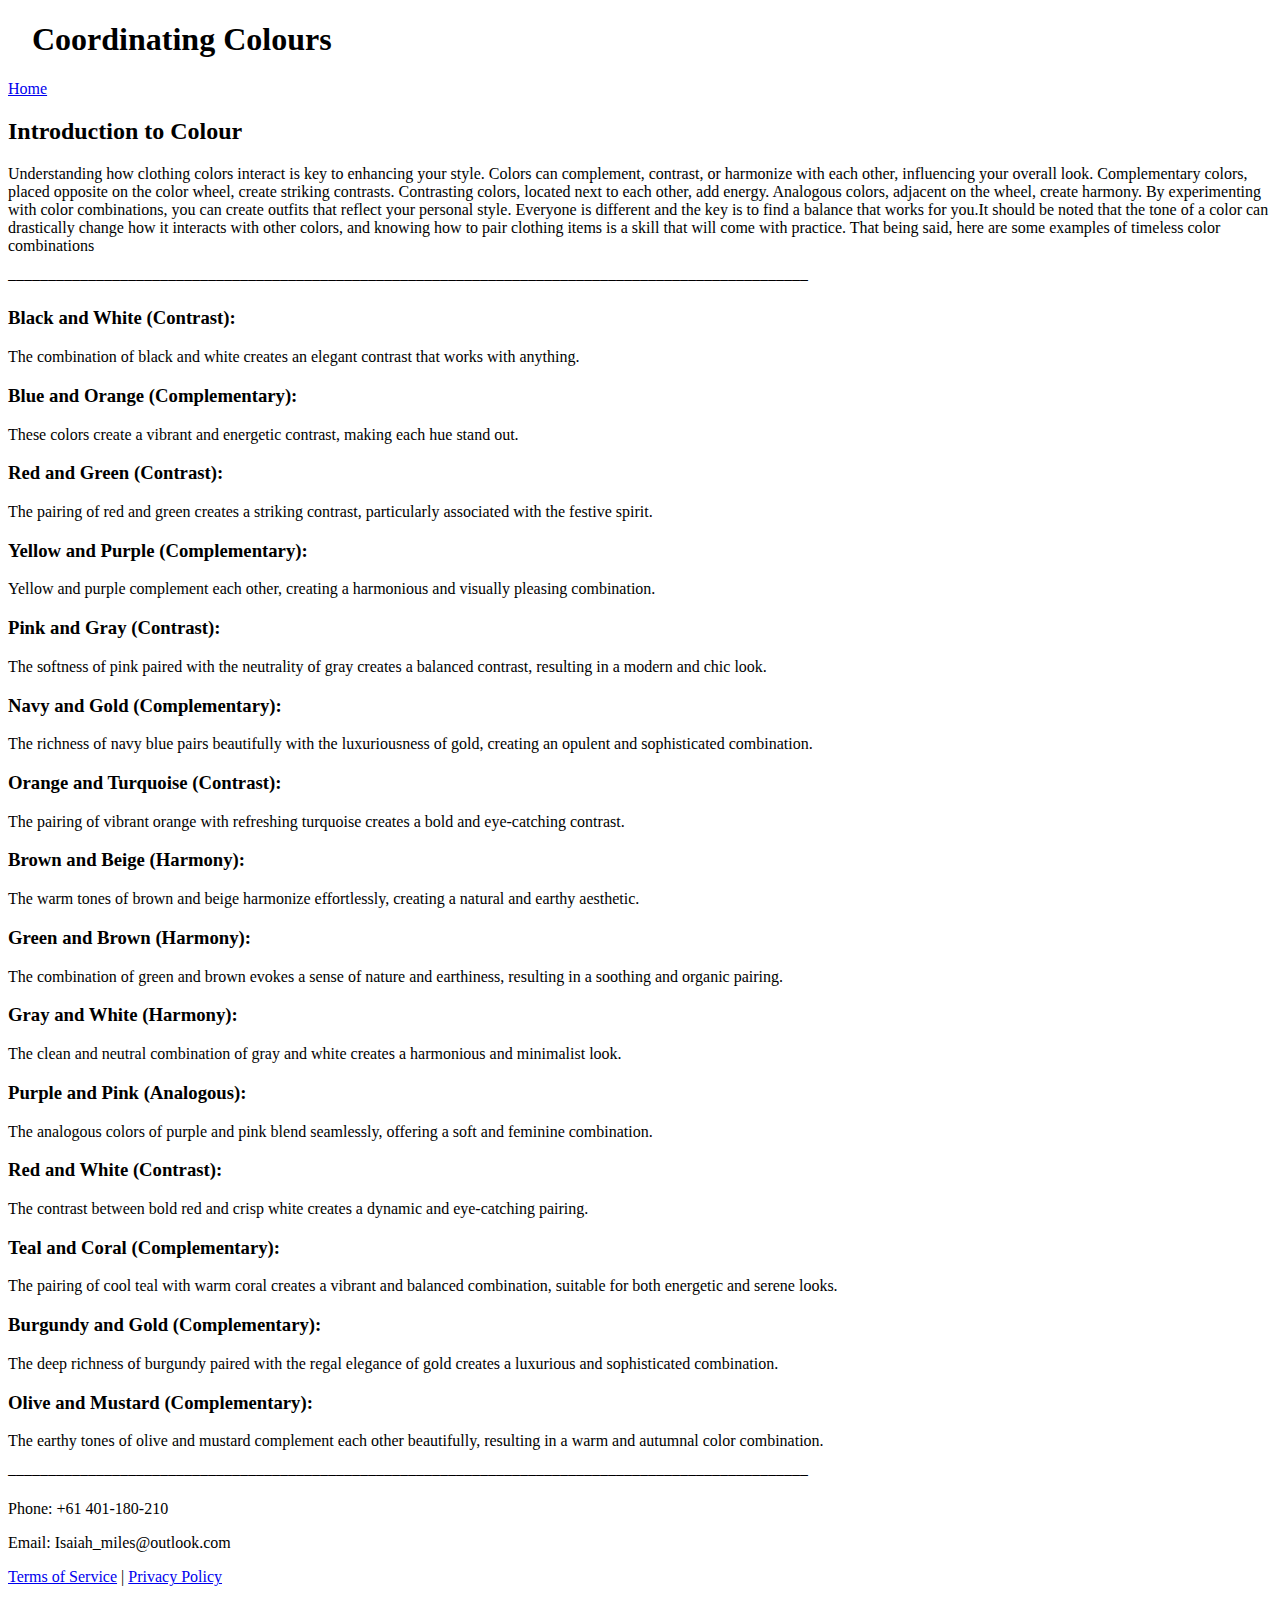
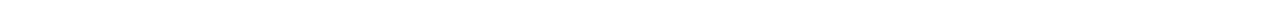
==== colour.html @ fdea0f5c "Update colour.html" ====
<!DOCTYPE html>
<html>
<head>
  <title>Fit Foundation</title>
  <link href="style.css" rel="stylesheet" type="text/css">
	  <link href="https://fonts.googleapis.com/css2?family=Questrial&display=swap" rel="stylesheet">
	<link rel="icon" type="image/x-icon" href="favicon.png">
	  <meta name="viewport" content="width=device-width, intial-scale=1">
</head>
<body>
    <header>
    <h1>&nbsp; &nbsp;Coordinating Colours</h1>
		<p> 
      <a class="button1" href="index.html">Home</a>
	</p>
  </header>

<div class="text">
<article>
    <h2>Introduction to Colour</h2>
    <p1>Understanding how clothing colors interact is key to enhancing your style. Colors can complement, contrast, or harmonize with each other, influencing your overall look. Complementary colors, placed opposite on the color wheel, create striking contrasts. Contrasting colors, located next to each other, add energy. Analogous colors, adjacent on the wheel, create harmony. By experimenting with color combinations, you can create outfits that reflect your personal style. Everyone is different and the key is to find a balance that works for you.It should be noted that the tone of a color can drastically change how it interacts with other colors, and knowing how to pair clothing items is a skill that will come with practice. That being said, here are some examples of timeless color combinations</p1>
  </article>
<p>⎯⎯⎯⎯⎯⎯⎯⎯⎯⎯⎯⎯⎯⎯⎯⎯⎯⎯⎯⎯⎯⎯⎯⎯⎯⎯⎯⎯⎯⎯⎯⎯⎯⎯⎯⎯⎯⎯⎯⎯⎯⎯⎯⎯⎯⎯⎯⎯⎯⎯⎯⎯⎯⎯⎯⎯⎯⎯⎯⎯⎯⎯⎯⎯⎯⎯⎯⎯⎯⎯⎯⎯⎯⎯⎯⎯⎯⎯⎯⎯⎯⎯⎯⎯⎯⎯⎯⎯⎯⎯⎯⎯⎯⎯⎯⎯⎯⎯⎯⎯</p>
<article>
	<p></p> 
<h3>Black and White (Contrast):</h3>
<p1>The combination of black and white creates an elegant contrast that works with anything.</p1>
<p></p> 
<h3>Blue and Orange (Complementary):</h3>
<p1>These colors create a vibrant and energetic contrast, making each hue stand out.</p1>
<p></p> 
<h3>Red and Green (Contrast):</h3>
<p1>The pairing of red and green creates a striking contrast, particularly associated with the festive spirit.</p1>
<p></p> 
<h3>Yellow and Purple (Complementary):</h3>
<p1>Yellow and purple complement each other, creating a harmonious and visually pleasing combination.</p1>
<p></p> 
<h3>Pink and Gray (Contrast):</h3>
<p1>The softness of pink paired with the neutrality of gray creates a balanced contrast, resulting in a modern and chic look.</p1>
<p></p> 
<h3>Navy and Gold (Complementary):</h3>
<p1>The richness of navy blue pairs beautifully with the luxuriousness of gold, creating an opulent and sophisticated combination.</p1>
<p></p> 
<h3>Orange and Turquoise (Contrast):</h3>
<p1>The pairing of vibrant orange with refreshing turquoise creates a bold and eye-catching contrast.</p1>
<p></p> 
<h3>Brown and Beige (Harmony):</h3>
<p1>The warm tones of brown and beige harmonize effortlessly, creating a natural and earthy aesthetic.</p1>
<p></p> 
<h3>Green and Brown (Harmony):</h3>
<p1>The combination of green and brown evokes a sense of nature and earthiness, resulting in a soothing and organic pairing.</p1>
<p></p> 
<h3>Gray and White (Harmony):</h3>
<p1>The clean and neutral combination of gray and white creates a harmonious and minimalist look.</p1>
<p></p> 
<h3>Purple and Pink (Analogous):</h3>
<p>The analogous colors of purple and pink blend seamlessly, offering a soft and feminine combination.</p>
<p></p> 
<h3>Red and White (Contrast):</h3>
<p1>The contrast between bold red and crisp white creates a dynamic and eye-catching pairing.</p1>
<p></p> 
<h3>Teal and Coral (Complementary):</h3>
<p>The pairing of cool teal with warm coral creates a vibrant and balanced combination, suitable for both energetic and serene looks.</p>
<p></p> 
<h3>Burgundy and Gold (Complementary):</h3>
<p1>The deep richness of burgundy paired with the regal elegance of gold creates a luxurious and sophisticated combination.</p1>
<p></p> 
<h3>Olive and Mustard (Complementary):</h3>
<p1>The earthy tones of olive and mustard complement each other beautifully, resulting in a warm and autumnal color combination.</p1>
    <p></p>
	</article>
<p>⎯⎯⎯⎯⎯⎯⎯⎯⎯⎯⎯⎯⎯⎯⎯⎯⎯⎯⎯⎯⎯⎯⎯⎯⎯⎯⎯⎯⎯⎯⎯⎯⎯⎯⎯⎯⎯⎯⎯⎯⎯⎯⎯⎯⎯⎯⎯⎯⎯⎯⎯⎯⎯⎯⎯⎯⎯⎯⎯⎯⎯⎯⎯⎯⎯⎯⎯⎯⎯⎯⎯⎯⎯⎯⎯⎯⎯⎯⎯⎯⎯⎯⎯⎯⎯⎯⎯⎯⎯⎯⎯⎯⎯⎯⎯⎯⎯⎯⎯⎯</p>
</div>
<footer>
      <p>Phone: +61 401-180-210</p> 
	<p>Email: Isaiah_miles@outlook.com</p>
      <p><a href="tos.html">Terms of Service</a> | <a href="privacy policy.html">Privacy Policy</a></p>
  </footer>
</body>
</html>
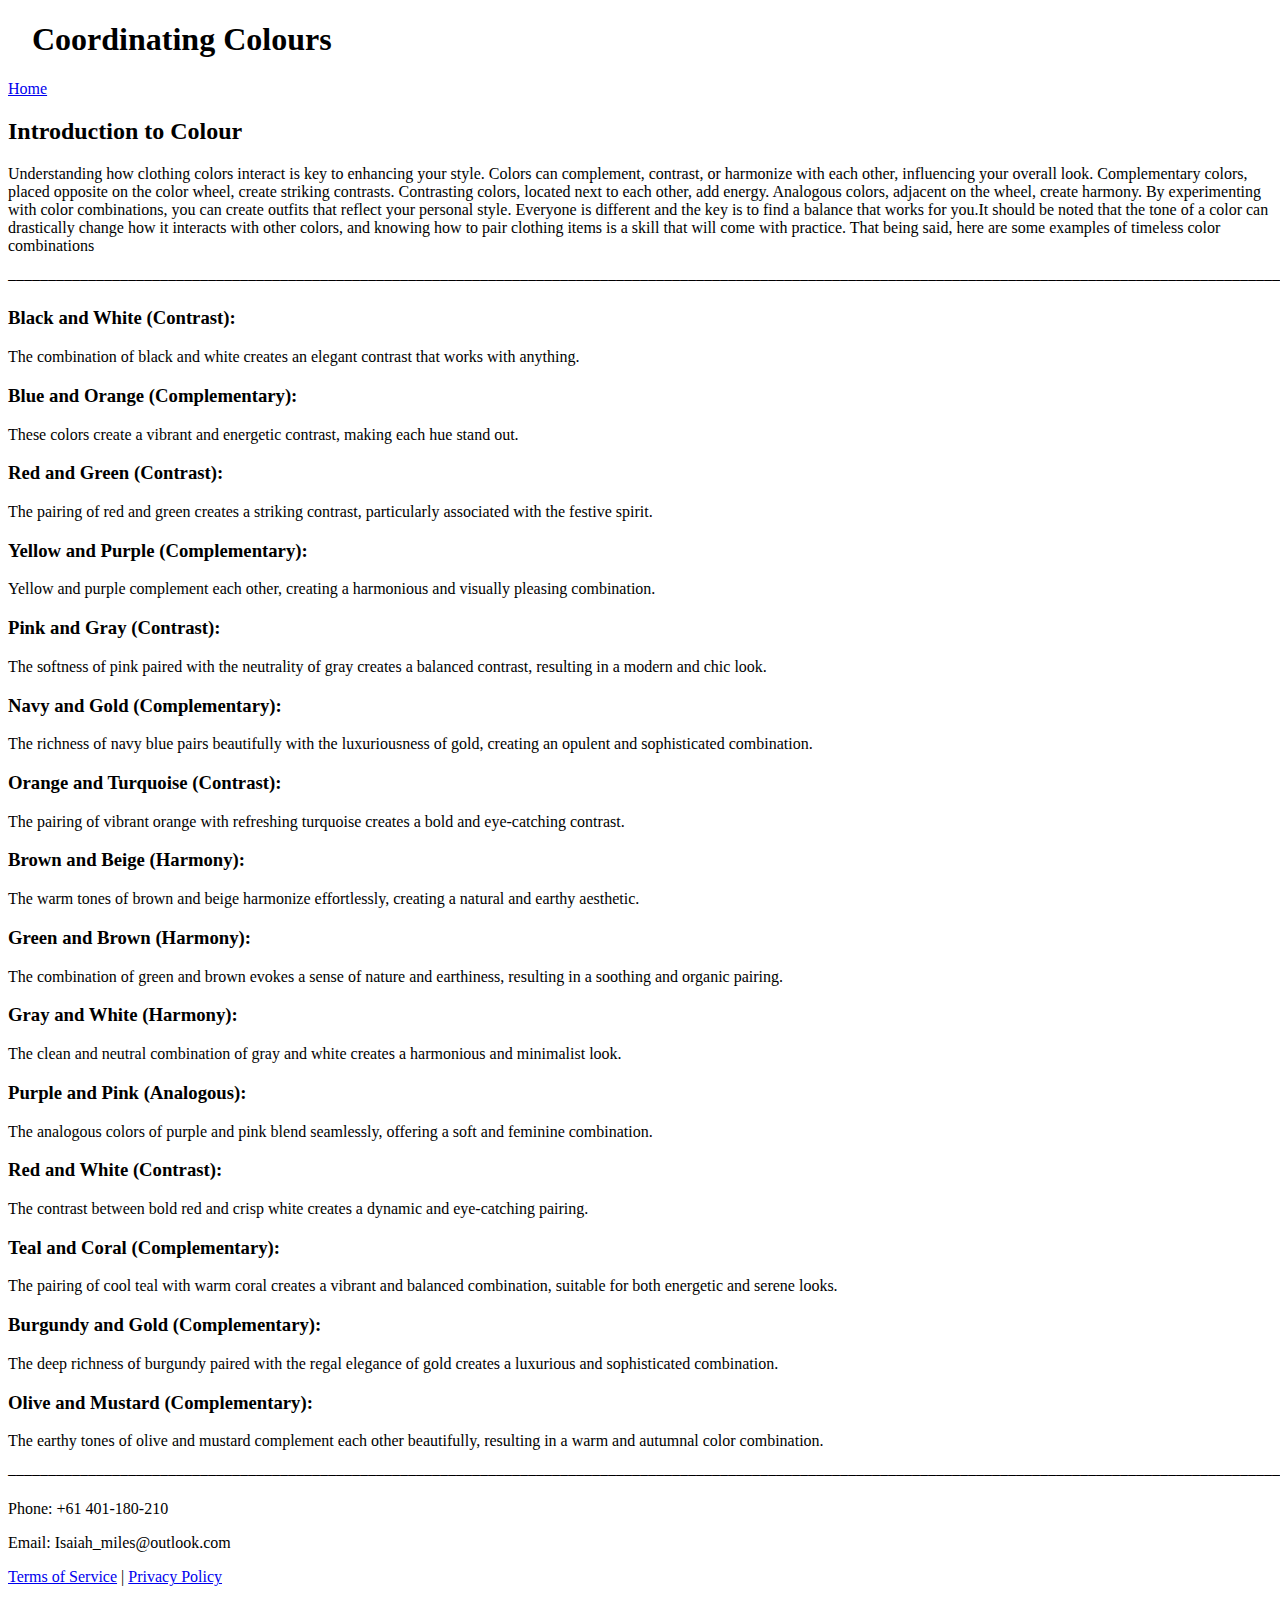
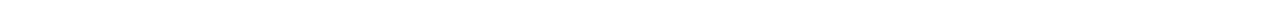
==== commit 6ebd4007: "Update colour.html" ====
--- a/colour.html
+++ b/colour.html
@@ -20,7 +20,7 @@
     <h2>Introduction to Colour</h2>
     <p1>Understanding how clothing colors interact is key to enhancing your style. Colors can complement, contrast, or harmonize with each other, influencing your overall look. Complementary colors, placed opposite on the color wheel, create striking contrasts. Contrasting colors, located next to each other, add energy. Analogous colors, adjacent on the wheel, create harmony. By experimenting with color combinations, you can create outfits that reflect your personal style. Everyone is different and the key is to find a balance that works for you.It should be noted that the tone of a color can drastically change how it interacts with other colors, and knowing how to pair clothing items is a skill that will come with practice. That being said, here are some examples of timeless color combinations</p1>
   </article>
-<p>⎯⎯⎯⎯⎯⎯⎯⎯⎯⎯⎯⎯⎯⎯⎯⎯⎯⎯⎯⎯⎯⎯⎯⎯⎯⎯⎯⎯⎯⎯⎯⎯⎯⎯⎯⎯⎯⎯⎯⎯⎯⎯⎯⎯⎯⎯⎯⎯⎯⎯⎯⎯⎯⎯⎯⎯⎯⎯⎯⎯⎯⎯⎯⎯⎯⎯⎯⎯⎯⎯⎯⎯⎯⎯⎯⎯⎯⎯⎯⎯⎯⎯⎯⎯⎯⎯⎯⎯⎯⎯⎯⎯⎯⎯⎯⎯⎯⎯⎯⎯</p>
+<p>⎯⎯⎯⎯⎯⎯⎯⎯⎯⎯⎯⎯⎯⎯⎯⎯⎯⎯⎯⎯⎯⎯⎯⎯⎯⎯⎯⎯⎯⎯⎯⎯⎯⎯⎯⎯⎯⎯⎯⎯⎯⎯⎯⎯⎯⎯⎯⎯⎯⎯⎯⎯⎯⎯⎯⎯⎯⎯⎯⎯⎯⎯⎯⎯⎯⎯⎯⎯⎯⎯⎯⎯⎯⎯⎯⎯⎯⎯⎯⎯⎯⎯⎯⎯⎯⎯⎯⎯⎯⎯⎯⎯⎯⎯⎯⎯⎯⎯⎯⎯⎯⎯⎯⎯⎯⎯⎯⎯⎯⎯⎯⎯⎯⎯⎯⎯⎯⎯⎯⎯⎯⎯⎯⎯⎯⎯⎯⎯⎯⎯⎯⎯⎯⎯⎯⎯⎯⎯⎯⎯⎯⎯⎯⎯⎯⎯⎯⎯⎯⎯⎯⎯⎯⎯⎯⎯⎯⎯⎯⎯⎯⎯⎯⎯⎯⎯⎯⎯⎯⎯⎯⎯⎯⎯⎯⎯⎯⎯⎯⎯⎯⎯⎯⎯⎯⎯⎯⎯⎯⎯⎯⎯⎯⎯⎯⎯⎯⎯⎯⎯⎯⎯⎯⎯⎯⎯⎯⎯</p>
 <article>
 	<p></p> 
 <h3>Black and White (Contrast):</h3>
@@ -69,7 +69,7 @@
 <p1>The earthy tones of olive and mustard complement each other beautifully, resulting in a warm and autumnal color combination.</p1>
     <p></p>
 	</article>
-<p>⎯⎯⎯⎯⎯⎯⎯⎯⎯⎯⎯⎯⎯⎯⎯⎯⎯⎯⎯⎯⎯⎯⎯⎯⎯⎯⎯⎯⎯⎯⎯⎯⎯⎯⎯⎯⎯⎯⎯⎯⎯⎯⎯⎯⎯⎯⎯⎯⎯⎯⎯⎯⎯⎯⎯⎯⎯⎯⎯⎯⎯⎯⎯⎯⎯⎯⎯⎯⎯⎯⎯⎯⎯⎯⎯⎯⎯⎯⎯⎯⎯⎯⎯⎯⎯⎯⎯⎯⎯⎯⎯⎯⎯⎯⎯⎯⎯⎯⎯⎯</p>
+<p>⎯⎯⎯⎯⎯⎯⎯⎯⎯⎯⎯⎯⎯⎯⎯⎯⎯⎯⎯⎯⎯⎯⎯⎯⎯⎯⎯⎯⎯⎯⎯⎯⎯⎯⎯⎯⎯⎯⎯⎯⎯⎯⎯⎯⎯⎯⎯⎯⎯⎯⎯⎯⎯⎯⎯⎯⎯⎯⎯⎯⎯⎯⎯⎯⎯⎯⎯⎯⎯⎯⎯⎯⎯⎯⎯⎯⎯⎯⎯⎯⎯⎯⎯⎯⎯⎯⎯⎯⎯⎯⎯⎯⎯⎯⎯⎯⎯⎯⎯⎯⎯⎯⎯⎯⎯⎯⎯⎯⎯⎯⎯⎯⎯⎯⎯⎯⎯⎯⎯⎯⎯⎯⎯⎯⎯⎯⎯⎯⎯⎯⎯⎯⎯⎯⎯⎯⎯⎯⎯⎯⎯⎯⎯⎯⎯⎯⎯⎯⎯⎯⎯⎯⎯⎯⎯⎯⎯⎯⎯⎯⎯⎯⎯⎯⎯⎯⎯⎯⎯⎯⎯⎯⎯⎯⎯⎯⎯⎯⎯⎯⎯⎯⎯⎯⎯⎯⎯⎯⎯⎯⎯⎯⎯⎯⎯⎯⎯⎯⎯⎯⎯⎯⎯⎯⎯⎯⎯⎯</p>
 </div>
 <footer>
       <p>Phone: +61 401-180-210</p> 
